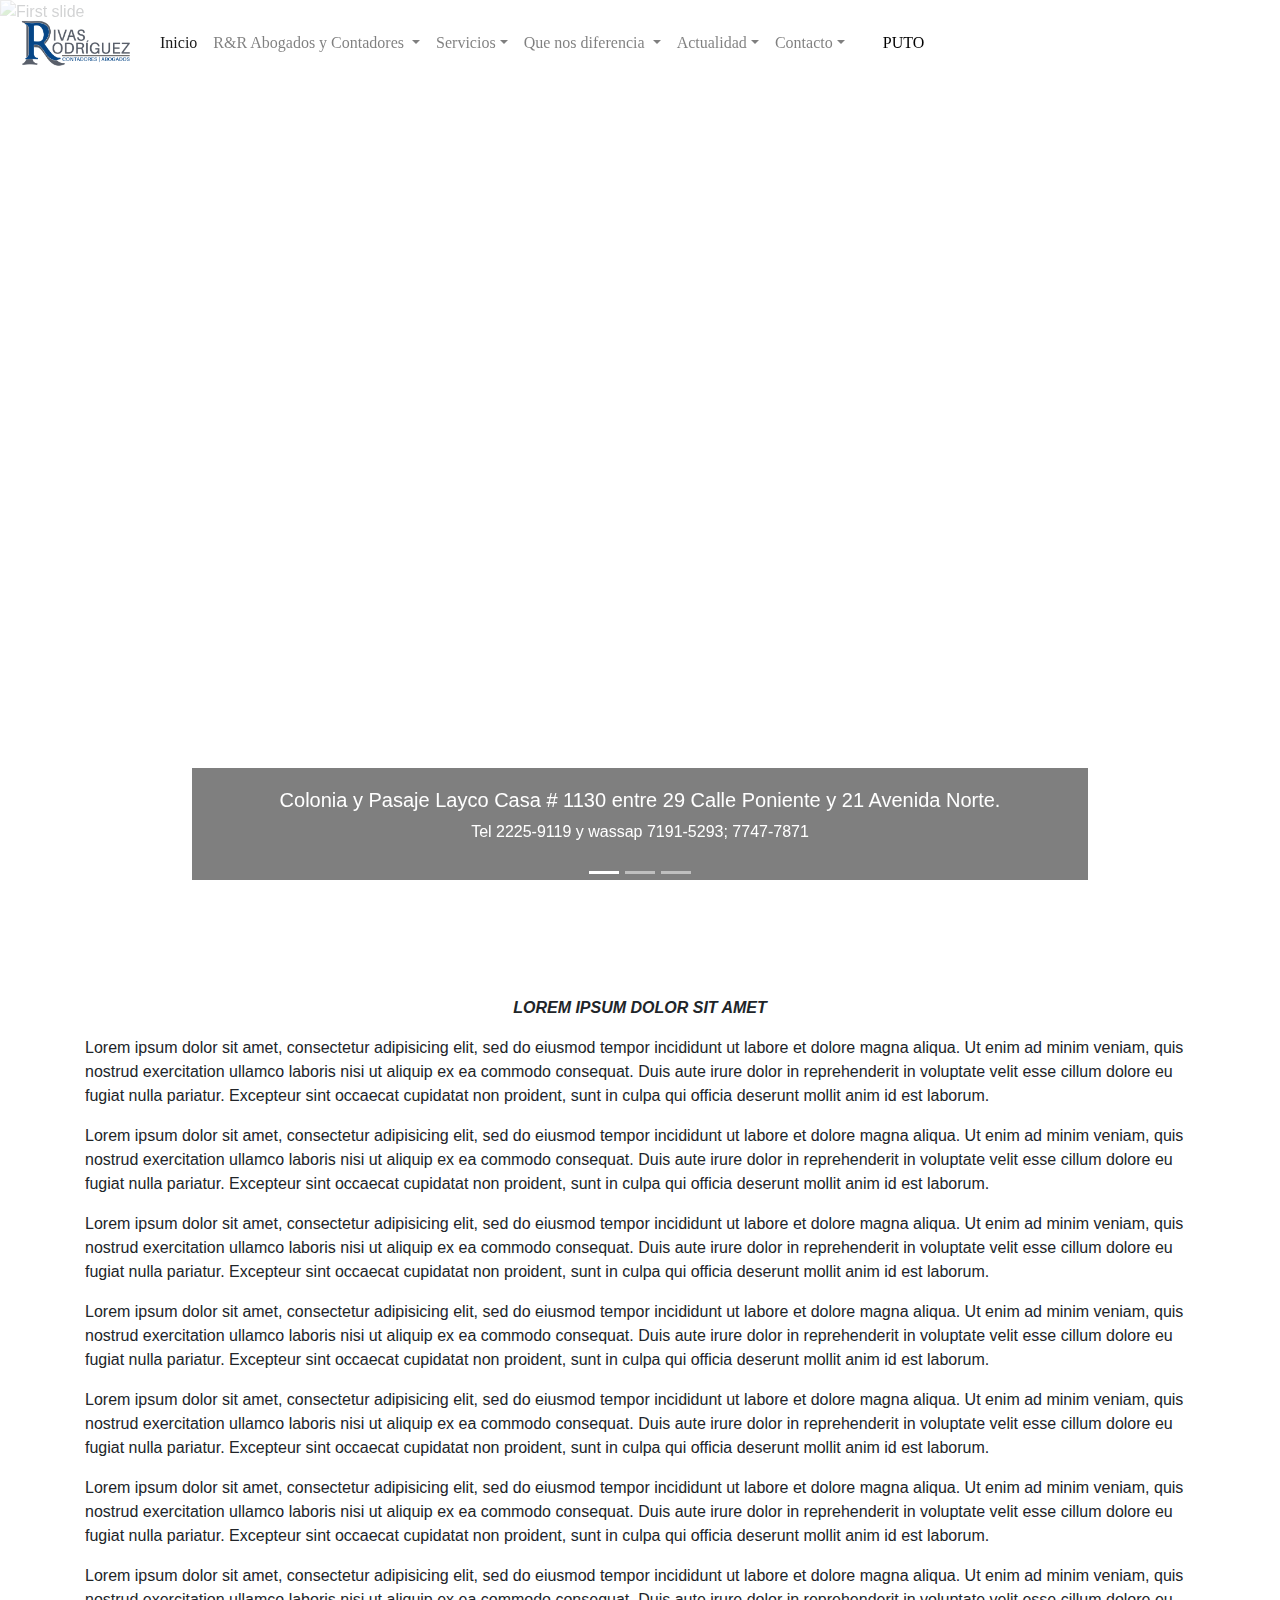
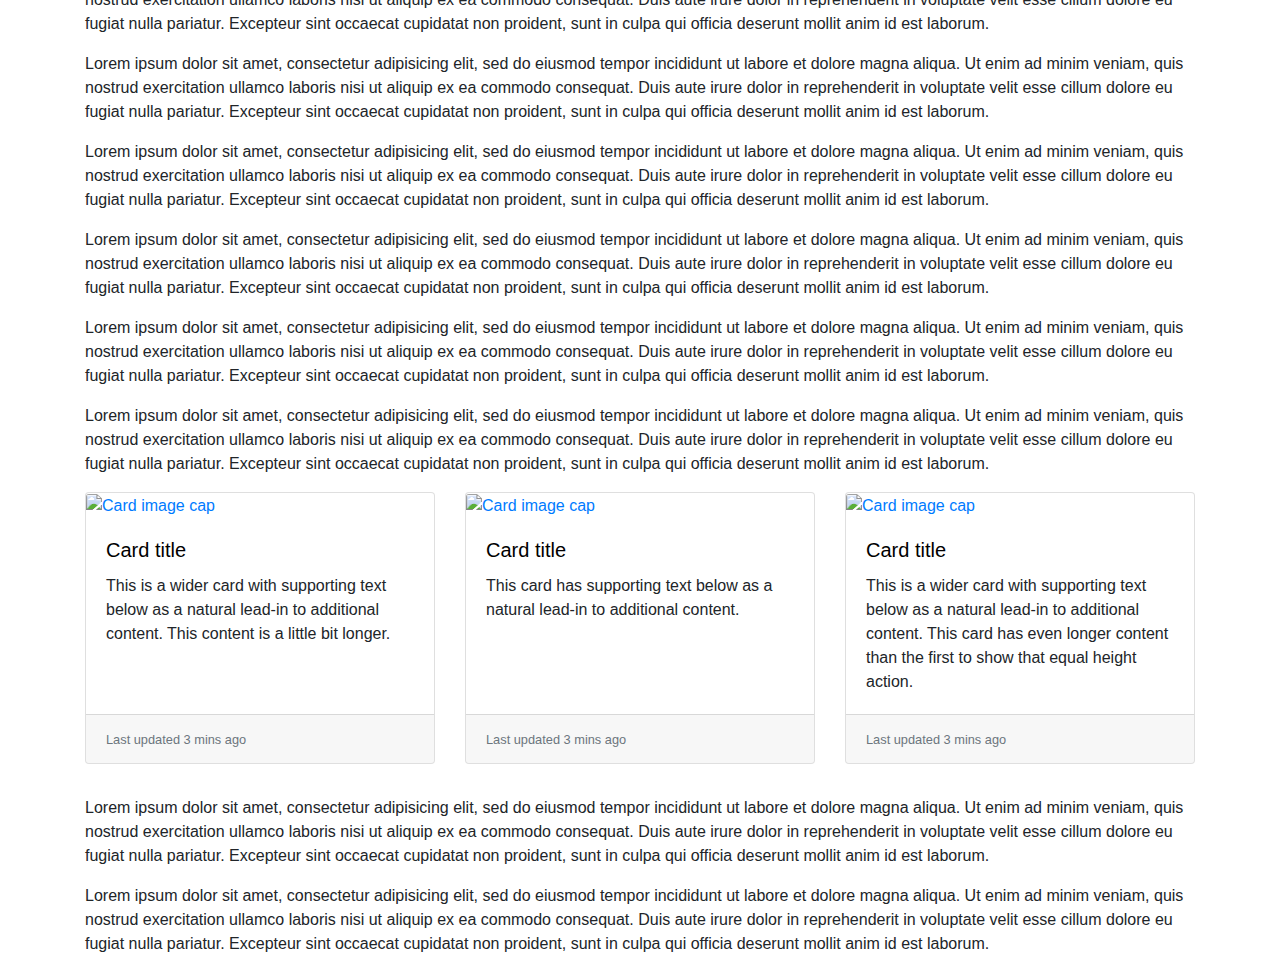
==== index.html @ 66538038 "cambio de datos txt a js" ====
<!DOCTYPE html>
<html lang="es">
<head>
	<meta charset="utf-8">
	<meta http-equiv="X-UA-Compatible" content="IE=edge">
	<title>Rivas Rodríguez Contadores y Abogados</title>
	<link rel="stylesheet" href="css/bootstrap.css">
	<link rel="stylesheet" href="css/estilo.css">
  <link rel="icon" type="image/png" href="img/icono.png" />
    <script src="datos.js"></script>
</head>
<body>

<!--===========================MENU========================--->

<!--===========================MENU========================--->
<!---	<section class="container-fluid slider d-flex justify-content-center align-items-center">
		<h2 class="subtitulo display-3 text-center" >Contadores y Abogados</h2>
	</section>
-->
<div id="carouselExampleIndicators" class="carousel slide" data-ride="carousel" data-interval="5000">
  <ol class="carousel-indicators">
    <li data-target="#carouselExampleIndicators" data-slide-to="0" class="active"></li>
    <li data-target="#carouselExampleIndicators" data-slide-to="1"></li>
    <li data-target="#carouselExampleIndicators" data-slide-to="2"></li>
  </ol>
  <div class="carousel-inner">
    <div class="carousel-item active">

      <img class="d-block w-100" src="img/1.jpg" alt="First slide">
      <!---SUBTITULOS EN SLIDER-->
				<div class="carousel-caption d-none d-md-block">
			    <h5 id="data_direct" > 

          </h5>
			    <p id="data_Tel" ></p>
			  </div>
	  <!---SUBTITULOS EN SLIDER-->
    </div>
    <div class="carousel-item">
      <img class="d-block w-100" src="img/5.jpg" alt="Second slide">
    </div>
    <div class="carousel-item">
      <img class="d-block w-100" src="img/1.jpg" alt="Third slide">
    </div>
  </div>
  <a class="carousel-control-prev" href="#carouselExampleIndicators" role="button" data-slide="prev">
    <span class="carousel-control-prev-icon" aria-hidden="true"></span>
    <span class="sr-only">Previous</span>
  </a>
  <a class="carousel-control-next" href="#carouselExampleIndicators" role="button" data-slide="next">
    <span class="carousel-control-next-icon" aria-hidden="true"></span>
    <span class="sr-only">Next</span>
  </a>
</div>
<!--===========================CONTENIDO=======================--->
<div class="container">
		<p class="mt-5 pt-5 text-center text-uppercase font-italic font-weight-bold">Lorem ipsum dolor sit amet</p>
		<p>
		Lorem ipsum dolor sit amet, consectetur adipisicing elit, sed do eiusmod
		tempor incididunt ut labore et dolore magna aliqua. Ut enim ad minim veniam,
		quis nostrud exercitation ullamco laboris nisi ut aliquip ex ea commodo
		consequat. Duis aute irure dolor in reprehenderit in voluptate velit esse
		cillum dolore eu fugiat nulla pariatur. Excepteur sint occaecat cupidatat non
		proident, sunt in culpa qui officia deserunt mollit anim id est laborum.<p/>

		<p>Lorem ipsum dolor sit amet, consectetur adipisicing elit, sed do eiusmod
		tempor incididunt ut labore et dolore magna aliqua. Ut enim ad minim veniam,
		quis nostrud exercitation ullamco laboris nisi ut aliquip ex ea commodo
		consequat. Duis aute irure dolor in reprehenderit in voluptate velit esse
		cillum dolore eu fugiat nulla pariatur. Excepteur sint occaecat cupidatat non
		proident, sunt in culpa qui officia deserunt mollit anim id est laborum.<p/>

		<p>Lorem ipsum dolor sit amet, consectetur adipisicing elit, sed do eiusmod
		tempor incididunt ut labore et dolore magna aliqua. Ut enim ad minim veniam,
		quis nostrud exercitation ullamco laboris nisi ut aliquip ex ea commodo
		consequat. Duis aute irure dolor in reprehenderit in voluptate velit esse
		cillum dolore eu fugiat nulla pariatur. Excepteur sint occaecat cupidatat non
		proident, sunt in culpa qui officia deserunt mollit anim id est laborum.<p/>

		<p>
		Lorem ipsum dolor sit amet, consectetur adipisicing elit, sed do eiusmod
		tempor incididunt ut labore et dolore magna aliqua. Ut enim ad minim veniam,
		quis nostrud exercitation ullamco laboris nisi ut aliquip ex ea commodo
		consequat. Duis aute irure dolor in reprehenderit in voluptate velit esse
		cillum dolore eu fugiat nulla pariatur. Excepteur sint occaecat cupidatat non
		proident, sunt in culpa qui officia deserunt mollit anim id est laborum.<p/>

		<p>Lorem ipsum dolor sit amet, consectetur adipisicing elit, sed do eiusmod
		tempor incididunt ut labore et dolore magna aliqua. Ut enim ad minim veniam,
		quis nostrud exercitation ullamco laboris nisi ut aliquip ex ea commodo
		consequat. Duis aute irure dolor in reprehenderit in voluptate velit esse
		cillum dolore eu fugiat nulla pariatur. Excepteur sint occaecat cupidatat non
		proident, sunt in culpa qui officia deserunt mollit anim id est laborum.<p/>

		<p>Lorem ipsum dolor sit amet, consectetur adipisicing elit, sed do eiusmod
		tempor incididunt ut labore et dolore magna aliqua. Ut enim ad minim veniam,
		quis nostrud exercitation ullamco laboris nisi ut aliquip ex ea commodo
		consequat. Duis aute irure dolor in reprehenderit in voluptate velit esse
		cillum dolore eu fugiat nulla pariatur. Excepteur sint occaecat cupidatat non
		proident, sunt in culpa qui officia deserunt mollit anim id est laborum.<p/><p>
		Lorem ipsum dolor sit amet, consectetur adipisicing elit, sed do eiusmod
		tempor incididunt ut labore et dolore magna aliqua. Ut enim ad minim veniam,
		quis nostrud exercitation ullamco laboris nisi ut aliquip ex ea commodo
		consequat. Duis aute irure dolor in reprehenderit in voluptate velit esse
		cillum dolore eu fugiat nulla pariatur. Excepteur sint occaecat cupidatat non
		proident, sunt in culpa qui officia deserunt mollit anim id est laborum.<p/>

		<p>Lorem ipsum dolor sit amet, consectetur adipisicing elit, sed do eiusmod
		tempor incididunt ut labore et dolore magna aliqua. Ut enim ad minim veniam,
		quis nostrud exercitation ullamco laboris nisi ut aliquip ex ea commodo
		consequat. Duis aute irure dolor in reprehenderit in voluptate velit esse
		cillum dolore eu fugiat nulla pariatur. Excepteur sint occaecat cupidatat non
		proident, sunt in culpa qui officia deserunt mollit anim id est laborum.<p/>

		<p>Lorem ipsum dolor sit amet, consectetur adipisicing elit, sed do eiusmod
		tempor incididunt ut labore et dolore magna aliqua. Ut enim ad minim veniam,
		quis nostrud exercitation ullamco laboris nisi ut aliquip ex ea commodo
		consequat. Duis aute irure dolor in reprehenderit in voluptate velit esse
		cillum dolore eu fugiat nulla pariatur. Excepteur sint occaecat cupidatat non
		proident, sunt in culpa qui officia deserunt mollit anim id est laborum.<p/><p>
		Lorem ipsum dolor sit amet, consectetur adipisicing elit, sed do eiusmod
		tempor incididunt ut labore et dolore magna aliqua. Ut enim ad minim veniam,
		quis nostrud exercitation ullamco laboris nisi ut aliquip ex ea commodo
		consequat. Duis aute irure dolor in reprehenderit in voluptate velit esse
		cillum dolore eu fugiat nulla pariatur. Excepteur sint occaecat cupidatat non
		proident, sunt in culpa qui officia deserunt mollit anim id est laborum.<p/>

		<p>Lorem ipsum dolor sit amet, consectetur adipisicing elit, sed do eiusmod
		tempor incididunt ut labore et dolore magna aliqua. Ut enim ad minim veniam,
		quis nostrud exercitation ullamco laboris nisi ut aliquip ex ea commodo
		consequat. Duis aute irure dolor in reprehenderit in voluptate velit esse
		cillum dolore eu fugiat nulla pariatur. Excepteur sint occaecat cupidatat non
		proident, sunt in culpa qui officia deserunt mollit anim id est laborum.<p/>

		<p>Lorem ipsum dolor sit amet, consectetur adipisicing elit, sed do eiusmod
		tempor incididunt ut labore et dolore magna aliqua. Ut enim ad minim veniam,
		quis nostrud exercitation ullamco laboris nisi ut aliquip ex ea commodo
		consequat. Duis aute irure dolor in reprehenderit in voluptate velit esse
		cillum dolore eu fugiat nulla pariatur. Excepteur sint occaecat cupidatat non
		proident, sunt in culpa qui officia deserunt mollit anim id est laborum.<p/>
<!--===========================TARGETAS=======================--->
<div class="card-deck">
  <div class="card">
  	<a href="#" title="card">
    <img class="card-img-top" src="img/1.jpg" alt="Card image cap">
    <div class="card-body">
      <h5 class="card-title">Card title</h5>
     	</a>
      <p class="card-text">This is a wider card with supporting text below as a natural lead-in to additional content. This content is a little bit longer.</p>
    </div>
    <div class="card-footer">
      <small class="text-muted">Last updated 3 mins ago</small>
    </div>
  </div>
  <!--===========================FIN 1=======================--->
  <div class="card">
  	<a href="#" title="card">
    <img class="card-img-top" src="img/5.jpg" alt="Card image cap">

    <div class="card-body">
      <h5 class="card-title">Card title</h5>
  	</a>
      <p class="card-text">This card has supporting text below as a natural lead-in to additional content.</p>
    </div>
<!--===========================FIN 2=======================--->
    <div class="card-footer">
      <small class="text-muted">Last updated 3 mins ago</small>
    </div>
  </div>
  <div class="card">
  	<a href="#" title="card">
  		<img class="card-img-top" src="img/1.jpg" alt="Card image cap">
    <div class="card-body">
      <h5 class="card-title">Card title</h5>
     </a>
      <p class="card-text">This is a wider card with supporting text below as a natural lead-in to additional content. This card has even longer content than the first to show that equal height action.</p>
    </div>
    <div class="card-footer">
      <small class="text-muted">Last updated 3 mins ago</small>
    </div>
  </div>
</div>
<!--   FINCAR -->
<p class="mt-3 pt-3">Lorem ipsum dolor sit amet, consectetur adipisicing elit, sed do eiusmod
		tempor incididunt ut labore et dolore magna aliqua. Ut enim ad minim veniam,
		quis nostrud exercitation ullamco laboris nisi ut aliquip ex ea commodo
		consequat. Duis aute irure dolor in reprehenderit in voluptate velit esse
		cillum dolore eu fugiat nulla pariatur. Excepteur sint occaecat cupidatat non
		proident, sunt in culpa qui officia deserunt mollit anim id est laborum.<p/>

		<p>Lorem ipsum dolor sit amet, consectetur adipisicing elit, sed do eiusmod
		tempor incididunt ut labore et dolore magna aliqua. Ut enim ad minim veniam,
		quis nostrud exercitation ullamco laboris nisi ut aliquip ex ea commodo
		consequat. Duis aute irure dolor in reprehenderit in voluptate velit esse
		cillum dolore eu fugiat nulla pariatur. Excepteur sint occaecat cupidatat non
		proident, sunt in culpa qui officia deserunt mollit anim id est laborum.<p/>
</div>
	<!--===========================CONTENIDO=======================--->
	</div>
    <script src="js/jquery-3.2.1.slim.min.js" type="text/javascript"></script>
    <script src="js/popper.min.js" type="text/javascript" charset="utf-8" async defer></script>
    <script src="js/bootstrap.min.js"></script>
    <script src="js/scroll.js" type="text/javascript" charset="utf-8" async defer></script>
    <script src="js/menu2.js" type="text/javascript" charset="utf-8" async defer></script>
<script>
	$("#data_direct").append(dato_infor_slider_direc);
	$("#data_Tel").append(dato_infor_slider_Tel);

</script>
</body>
</html>
---- css/estilo.css ----
/*cambia el menu a negro cuando se desliza*/
#direct2>p
{
	color: red !important;
}
.negro
{
  background: rgba(0,0,0,0.9)!important;
  font-family: Bauserif !important;
}
/*color del  menu*/
.blanco
{
	font-family: Bauserif !important;
	background: rgba(255,255,255,0.8) !important;
}
.subtitulo
{
	background: rgb(255,255,255,0.5);
	font-weight: bold;
	font-family: Neuton Regular;
	display: block;
}
/*clase del logo*/
.logo
{
	width:120px;
	height:60px;
}
.logo2
{
	content:url(../img/logo2.png);
	width:120px;
	height:60px;
}
.numeros p
{
	margin:6px;
	color: black;
	margin-left:30px;
}
.numeros2 p
{
	color: white;
}
.dropdown-submenu {
  position: relative;
}
.dropdown-submenu>ul>li>a
{
	text-decoration: none;
	color: black;
}
.dropdown-submenu .dropdown-menu {
  top: 0;
  left: 100%;
  margin-top: -1px;
}

/* =============================================================================*/
/*para cambiar el tamano del slider */
.carousel-inner img {
    height: 100vh;
	background-size: cover;
	background-position: center;
}
/*modificar el css  el titulo en el slider*/
.carousel-caption
{
	background: rgba(0,0,0,0.5);
}
/* =============================================================================*/

/* css para los link de las tarjetitas */
.card-body>a
{
	color: black;
}
/*Mapa*/
.imagensomos
{
	padding-bottom: 2em;
	margin-bottom:  4em;
}
.imagensomos1 img
{
	width: 100%;
	height:30em;
	padding-top: 12%;
	margin:0;
}
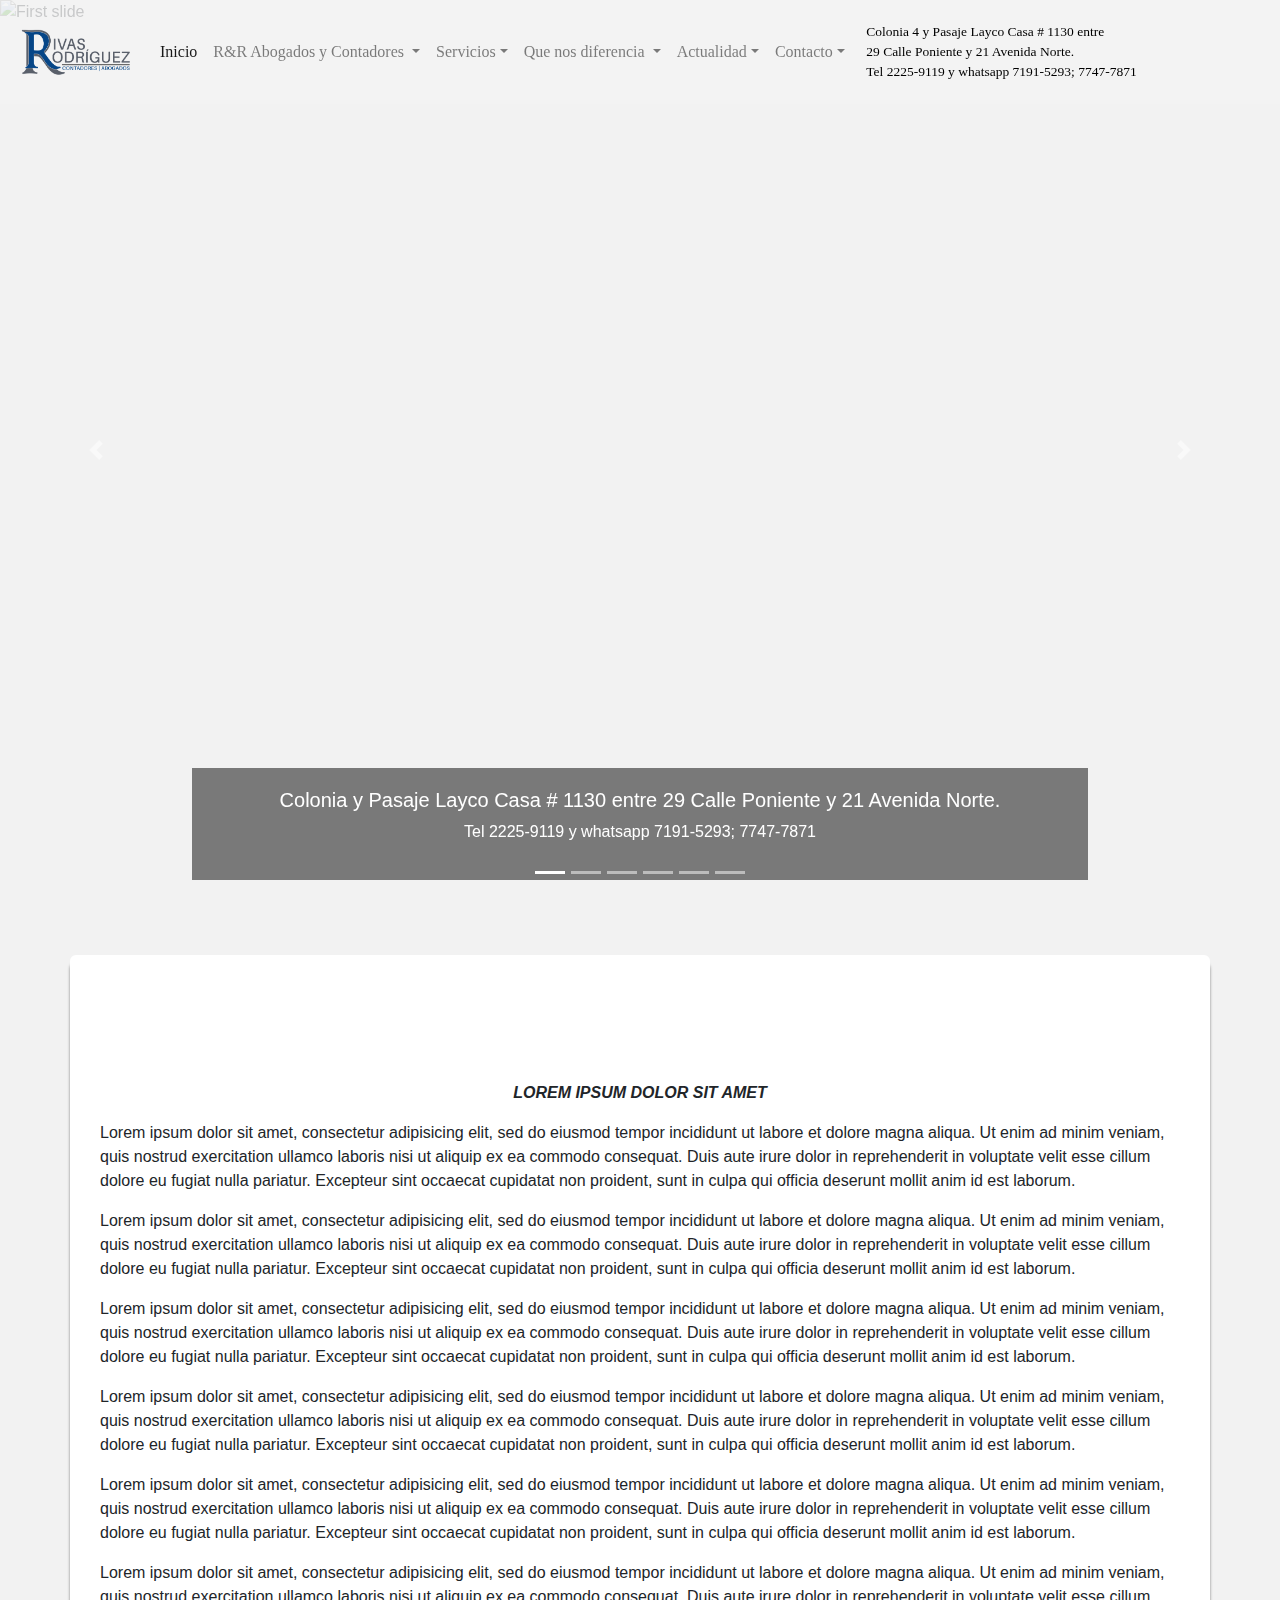
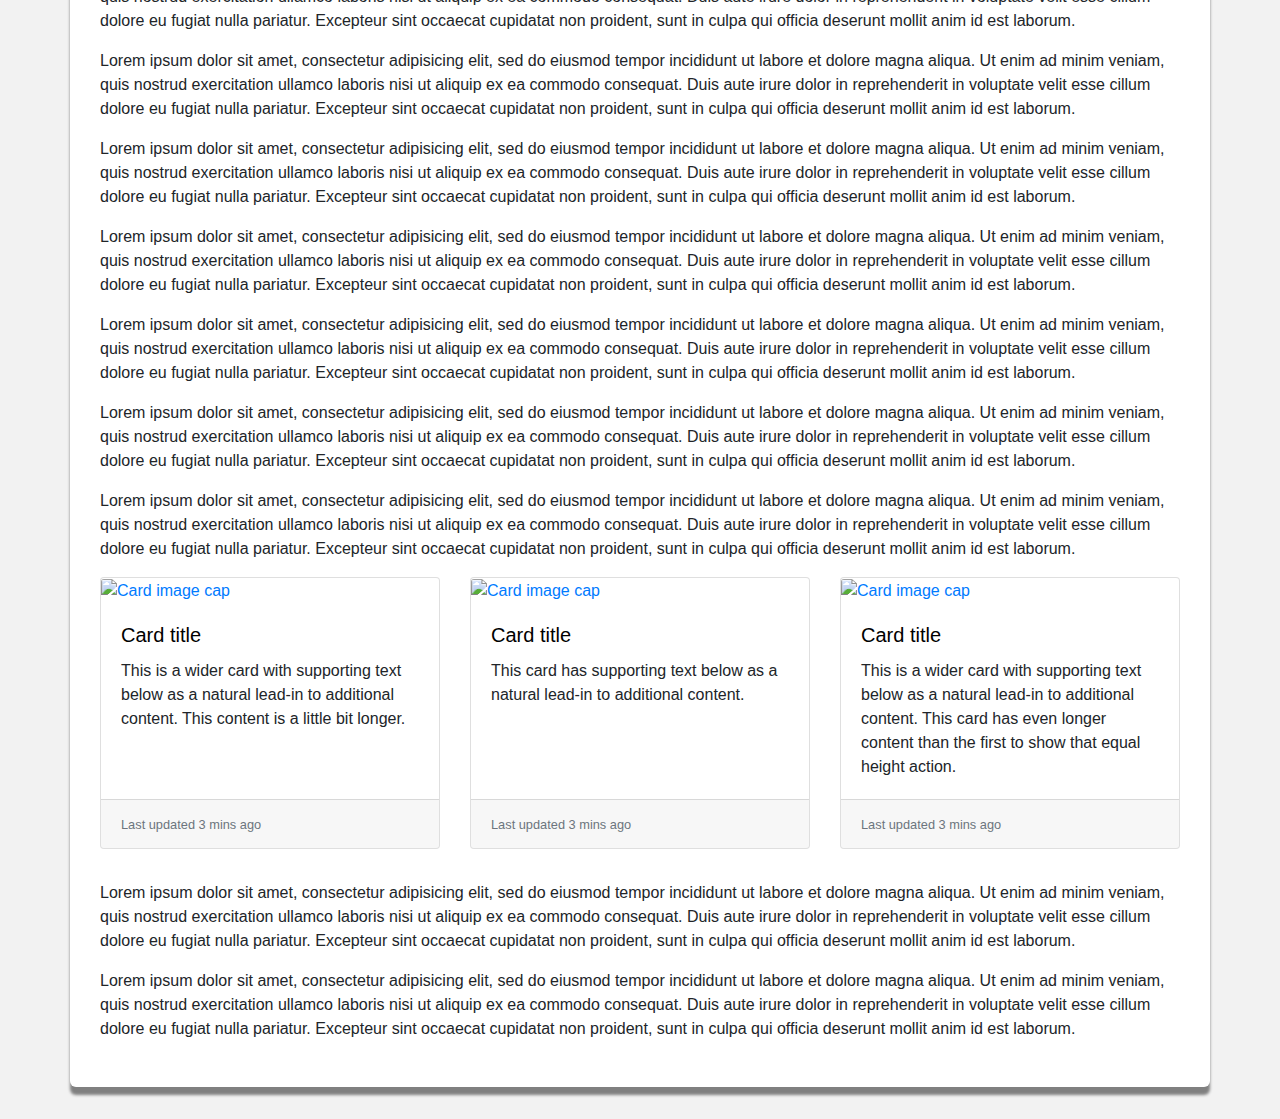
==== commit 59ec24f2: "sesiones con permisos y cambios varios" ====
--- a/index.html
+++ b/index.html
@@ -7,52 +7,11 @@
 	<link rel="stylesheet" href="css/bootstrap.css">
 	<link rel="stylesheet" href="css/estilo.css">
   <link rel="icon" type="image/png" href="img/icono.png" />
+  	<script type="text/javascript" src="js/lib/jquery-3.3.1.min.js"></script>
     <script src="datos.js"></script>
 </head>
 <body>
 
-<!--===========================MENU========================--->
-
-<!--===========================MENU========================--->
-<!---	<section class="container-fluid slider d-flex justify-content-center align-items-center">
-		<h2 class="subtitulo display-3 text-center" >Contadores y Abogados</h2>
-	</section>
--->
-<div id="carouselExampleIndicators" class="carousel slide" data-ride="carousel" data-interval="5000">
-  <ol class="carousel-indicators">
-    <li data-target="#carouselExampleIndicators" data-slide-to="0" class="active"></li>
-    <li data-target="#carouselExampleIndicators" data-slide-to="1"></li>
-    <li data-target="#carouselExampleIndicators" data-slide-to="2"></li>
-  </ol>
-  <div class="carousel-inner">
-    <div class="carousel-item active">
-
-      <img class="d-block w-100" src="img/1.jpg" alt="First slide">
-      <!---SUBTITULOS EN SLIDER-->
-				<div class="carousel-caption d-none d-md-block">
-			    <h5 id="data_direct" > 
-
-          </h5>
-			    <p id="data_Tel" ></p>
-			  </div>
-	  <!---SUBTITULOS EN SLIDER-->
-    </div>
-    <div class="carousel-item">
-      <img class="d-block w-100" src="img/5.jpg" alt="Second slide">
-    </div>
-    <div class="carousel-item">
-      <img class="d-block w-100" src="img/1.jpg" alt="Third slide">
-    </div>
-  </div>
-  <a class="carousel-control-prev" href="#carouselExampleIndicators" role="button" data-slide="prev">
-    <span class="carousel-control-prev-icon" aria-hidden="true"></span>
-    <span class="sr-only">Previous</span>
-  </a>
-  <a class="carousel-control-next" href="#carouselExampleIndicators" role="button" data-slide="next">
-    <span class="carousel-control-next-icon" aria-hidden="true"></span>
-    <span class="sr-only">Next</span>
-  </a>
-</div>
 <!--===========================CONTENIDO=======================--->
 <div class="container">
 		<p class="mt-5 pt-5 text-center text-uppercase font-italic font-weight-bold">Lorem ipsum dolor sit amet</p>
@@ -198,6 +157,7 @@
 </div>
 	<!--===========================CONTENIDO=======================--->
 	</div>
+	<script src="js/slider.js"></script>
     <script src="js/jquery-3.2.1.slim.min.js" type="text/javascript"></script>
     <script src="js/popper.min.js" type="text/javascript" charset="utf-8" async defer></script>
     <script src="js/bootstrap.min.js"></script>
--- a/css/estilo.css
+++ b/css/estilo.css
@@ -1,5 +1,21 @@
 
 /*cambia el menu a negro cuando se desliza*/
+body
+{
+	background: #f2f2f2 !important;
+}
+.container
+{
+	margin: auto;
+	margin-bottom: 2em;
+	background: #fff;
+	padding: 30px;
+	margin-top: 55px;
+	box-shadow:  0px 8px 3px grey;
+	border-radius: 6px;
+	box-sizing: border-box;
+	box-sizing: border-box;
+}
 #direct2>p
 {
 	color: red !important;
@@ -13,7 +29,7 @@
 .blanco
 {
 	font-family: Bauserif !important;
-	background: rgba(255,255,255,0.8) !important;
+	background:rgba(242, 242, 242,0.8) !important;
 }
 .subtitulo
 {
@@ -36,9 +52,9 @@
 }
 .numeros p
 {
-	margin:6px;
+	margin:1em;
 	color: black;
-	margin-left:30px;
+	font-size: 13.5px;
 }
 .numeros2 p
 {
@@ -87,6 +103,6 @@
 {
 	width: 100%;
 	height:30em;
-	padding-top: 12%;
+	padding-top: 1em;
 	margin:0;
 }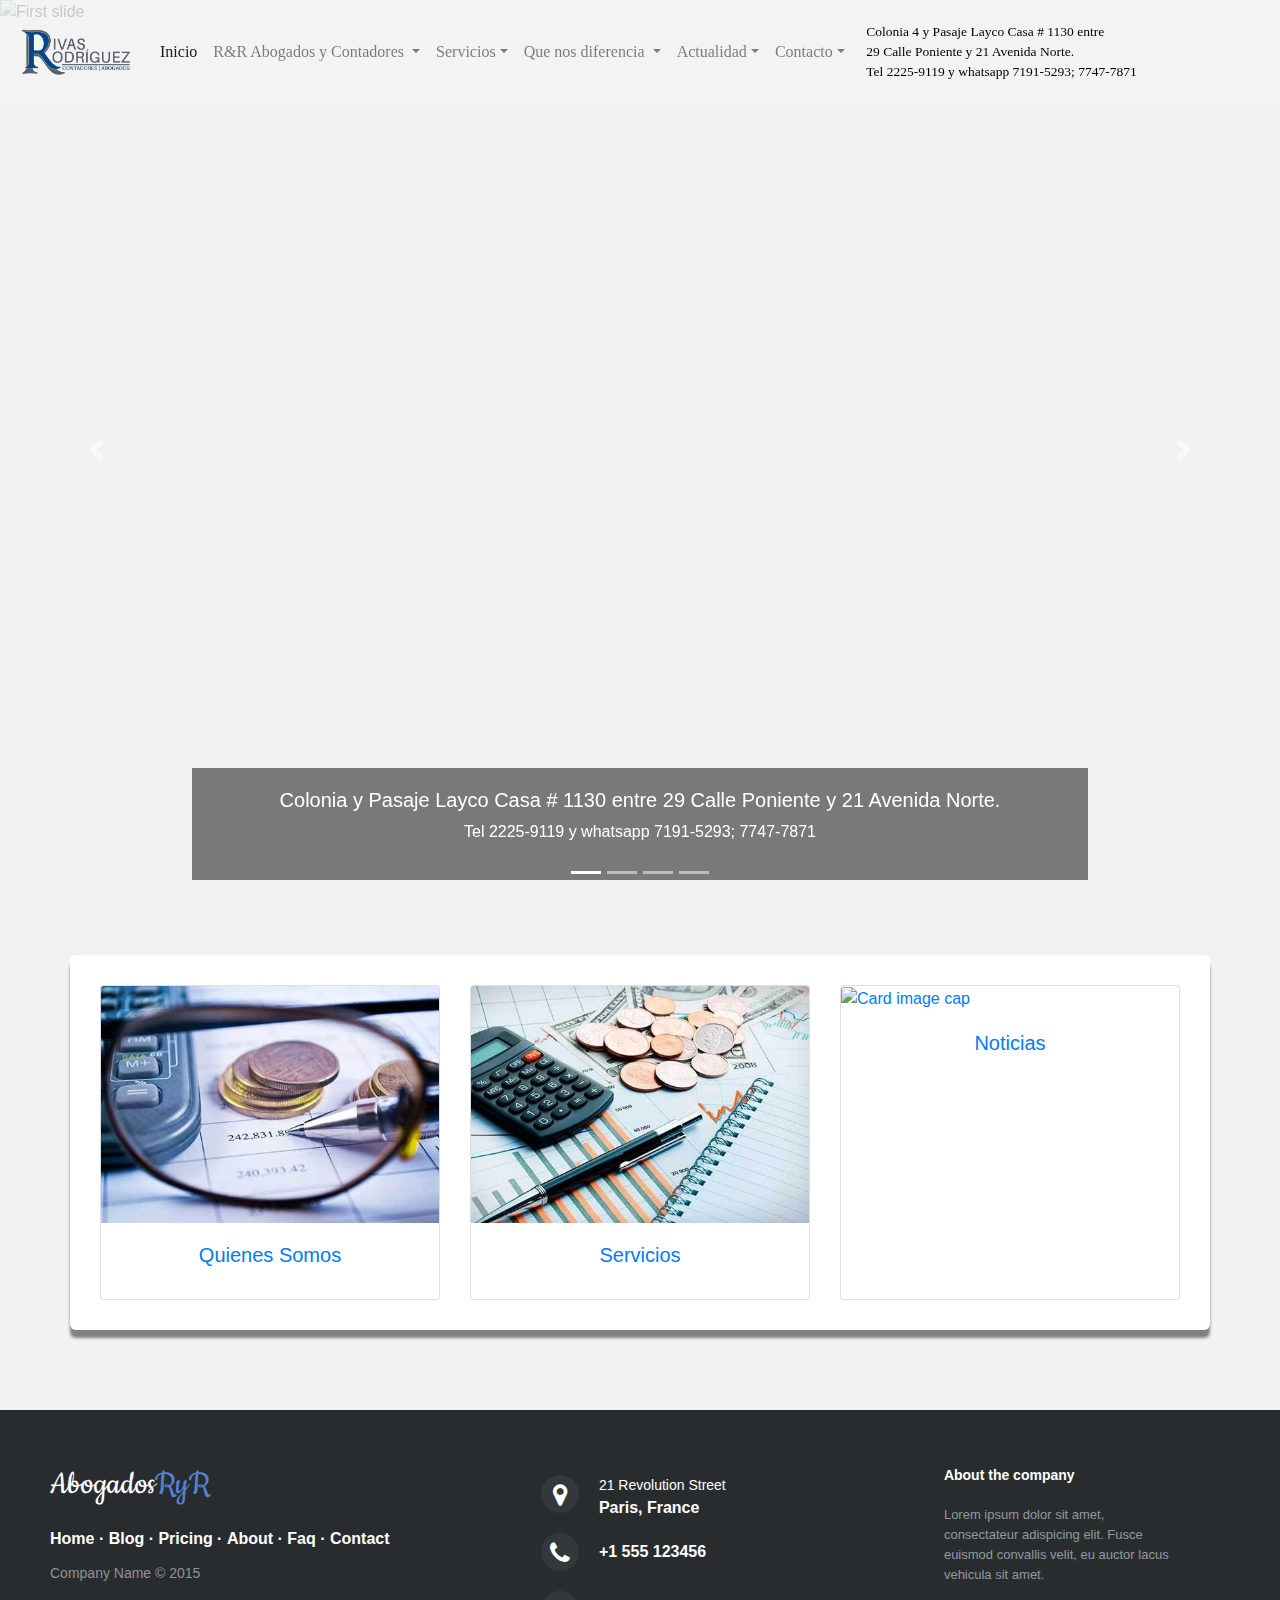
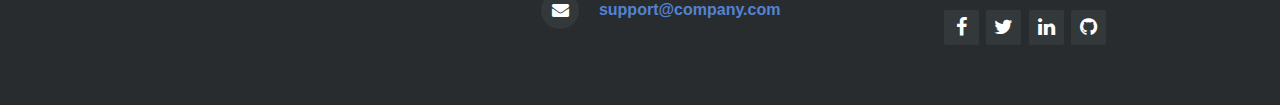
==== commit 33f7f833: "gg" ====
--- a/index.html
+++ b/index.html
@@ -4,8 +4,12 @@
 	<meta charset="utf-8">
 	<meta http-equiv="X-UA-Compatible" content="IE=edge">
 	<title>Rivas Rodríguez Contadores y Abogados</title>
+  <link rel="stylesheet" href="css/footer-distributed-with-address-and-phones.css">
+  <link href="http://fonts.googleapis.com/css?family=Cookie" rel="stylesheet" type="text/css">
+  <link rel="stylesheet" href="http://maxcdn.bootstrapcdn.com/font-awesome/4.2.0/css/font-awesome.min.css">
 	<link rel="stylesheet" href="css/bootstrap.css">
 	<link rel="stylesheet" href="css/estilo.css">
+	<link rel="stylesheet" href="css/style.css">
   <link rel="icon" type="image/png" href="img/icono.png" />
   	<script type="text/javascript" src="js/lib/jquery-3.3.1.min.js"></script>
     <script src="datos.js"></script>
@@ -14,149 +18,113 @@
 
 <!--===========================CONTENIDO=======================--->
 <div class="container">
-		<p class="mt-5 pt-5 text-center text-uppercase font-italic font-weight-bold">Lorem ipsum dolor sit amet</p>
-		<p>
-		Lorem ipsum dolor sit amet, consectetur adipisicing elit, sed do eiusmod
-		tempor incididunt ut labore et dolore magna aliqua. Ut enim ad minim veniam,
-		quis nostrud exercitation ullamco laboris nisi ut aliquip ex ea commodo
-		consequat. Duis aute irure dolor in reprehenderit in voluptate velit esse
-		cillum dolore eu fugiat nulla pariatur. Excepteur sint occaecat cupidatat non
-		proident, sunt in culpa qui officia deserunt mollit anim id est laborum.<p/>
-
-		<p>Lorem ipsum dolor sit amet, consectetur adipisicing elit, sed do eiusmod
-		tempor incididunt ut labore et dolore magna aliqua. Ut enim ad minim veniam,
-		quis nostrud exercitation ullamco laboris nisi ut aliquip ex ea commodo
-		consequat. Duis aute irure dolor in reprehenderit in voluptate velit esse
-		cillum dolore eu fugiat nulla pariatur. Excepteur sint occaecat cupidatat non
-		proident, sunt in culpa qui officia deserunt mollit anim id est laborum.<p/>
-
-		<p>Lorem ipsum dolor sit amet, consectetur adipisicing elit, sed do eiusmod
-		tempor incididunt ut labore et dolore magna aliqua. Ut enim ad minim veniam,
-		quis nostrud exercitation ullamco laboris nisi ut aliquip ex ea commodo
-		consequat. Duis aute irure dolor in reprehenderit in voluptate velit esse
-		cillum dolore eu fugiat nulla pariatur. Excepteur sint occaecat cupidatat non
-		proident, sunt in culpa qui officia deserunt mollit anim id est laborum.<p/>
-
-		<p>
-		Lorem ipsum dolor sit amet, consectetur adipisicing elit, sed do eiusmod
-		tempor incididunt ut labore et dolore magna aliqua. Ut enim ad minim veniam,
-		quis nostrud exercitation ullamco laboris nisi ut aliquip ex ea commodo
-		consequat. Duis aute irure dolor in reprehenderit in voluptate velit esse
-		cillum dolore eu fugiat nulla pariatur. Excepteur sint occaecat cupidatat non
-		proident, sunt in culpa qui officia deserunt mollit anim id est laborum.<p/>
-
-		<p>Lorem ipsum dolor sit amet, consectetur adipisicing elit, sed do eiusmod
-		tempor incididunt ut labore et dolore magna aliqua. Ut enim ad minim veniam,
-		quis nostrud exercitation ullamco laboris nisi ut aliquip ex ea commodo
-		consequat. Duis aute irure dolor in reprehenderit in voluptate velit esse
-		cillum dolore eu fugiat nulla pariatur. Excepteur sint occaecat cupidatat non
-		proident, sunt in culpa qui officia deserunt mollit anim id est laborum.<p/>
-
-		<p>Lorem ipsum dolor sit amet, consectetur adipisicing elit, sed do eiusmod
-		tempor incididunt ut labore et dolore magna aliqua. Ut enim ad minim veniam,
-		quis nostrud exercitation ullamco laboris nisi ut aliquip ex ea commodo
-		consequat. Duis aute irure dolor in reprehenderit in voluptate velit esse
-		cillum dolore eu fugiat nulla pariatur. Excepteur sint occaecat cupidatat non
-		proident, sunt in culpa qui officia deserunt mollit anim id est laborum.<p/><p>
-		Lorem ipsum dolor sit amet, consectetur adipisicing elit, sed do eiusmod
-		tempor incididunt ut labore et dolore magna aliqua. Ut enim ad minim veniam,
-		quis nostrud exercitation ullamco laboris nisi ut aliquip ex ea commodo
-		consequat. Duis aute irure dolor in reprehenderit in voluptate velit esse
-		cillum dolore eu fugiat nulla pariatur. Excepteur sint occaecat cupidatat non
-		proident, sunt in culpa qui officia deserunt mollit anim id est laborum.<p/>
-
-		<p>Lorem ipsum dolor sit amet, consectetur adipisicing elit, sed do eiusmod
-		tempor incididunt ut labore et dolore magna aliqua. Ut enim ad minim veniam,
-		quis nostrud exercitation ullamco laboris nisi ut aliquip ex ea commodo
-		consequat. Duis aute irure dolor in reprehenderit in voluptate velit esse
-		cillum dolore eu fugiat nulla pariatur. Excepteur sint occaecat cupidatat non
-		proident, sunt in culpa qui officia deserunt mollit anim id est laborum.<p/>
-
-		<p>Lorem ipsum dolor sit amet, consectetur adipisicing elit, sed do eiusmod
-		tempor incididunt ut labore et dolore magna aliqua. Ut enim ad minim veniam,
-		quis nostrud exercitation ullamco laboris nisi ut aliquip ex ea commodo
-		consequat. Duis aute irure dolor in reprehenderit in voluptate velit esse
-		cillum dolore eu fugiat nulla pariatur. Excepteur sint occaecat cupidatat non
-		proident, sunt in culpa qui officia deserunt mollit anim id est laborum.<p/><p>
-		Lorem ipsum dolor sit amet, consectetur adipisicing elit, sed do eiusmod
-		tempor incididunt ut labore et dolore magna aliqua. Ut enim ad minim veniam,
-		quis nostrud exercitation ullamco laboris nisi ut aliquip ex ea commodo
-		consequat. Duis aute irure dolor in reprehenderit in voluptate velit esse
-		cillum dolore eu fugiat nulla pariatur. Excepteur sint occaecat cupidatat non
-		proident, sunt in culpa qui officia deserunt mollit anim id est laborum.<p/>
-
-		<p>Lorem ipsum dolor sit amet, consectetur adipisicing elit, sed do eiusmod
-		tempor incididunt ut labore et dolore magna aliqua. Ut enim ad minim veniam,
-		quis nostrud exercitation ullamco laboris nisi ut aliquip ex ea commodo
-		consequat. Duis aute irure dolor in reprehenderit in voluptate velit esse
-		cillum dolore eu fugiat nulla pariatur. Excepteur sint occaecat cupidatat non
-		proident, sunt in culpa qui officia deserunt mollit anim id est laborum.<p/>
-
-		<p>Lorem ipsum dolor sit amet, consectetur adipisicing elit, sed do eiusmod
-		tempor incididunt ut labore et dolore magna aliqua. Ut enim ad minim veniam,
-		quis nostrud exercitation ullamco laboris nisi ut aliquip ex ea commodo
-		consequat. Duis aute irure dolor in reprehenderit in voluptate velit esse
-		cillum dolore eu fugiat nulla pariatur. Excepteur sint occaecat cupidatat non
-		proident, sunt in culpa qui officia deserunt mollit anim id est laborum.<p/>
+		
 <!--===========================TARGETAS=======================--->
 <div class="card-deck">
-  <div class="card">
-  	<a href="#" title="card">
-    <img class="card-img-top" src="img/1.jpg" alt="Card image cap">
+  <div class="card ">
+  	<a href="somos.html" title="Quienes Somos">
+    <img class="card-img-top Item-pointer" src="img/somos.jpg" alt="Card image cap">
     <div class="card-body">
-      <h5 class="card-title">Card title</h5>
+    	<center>
+    		<h5 class="card-title">Quienes Somos</h5>
      	</a>
-      <p class="card-text">This is a wider card with supporting text below as a natural lead-in to additional content. This content is a little bit longer.</p>
+    	</center>
     </div>
-    <div class="card-footer">
-      <small class="text-muted">Last updated 3 mins ago</small>
-    </div>
+
   </div>
   <!--===========================FIN 1=======================--->
   <div class="card">
-  	<a href="#" title="card">
-    <img class="card-img-top" src="img/5.jpg" alt="Card image cap">
+  	<a href="servicios.html" title="Servicios ">
+    <img class="card-img-top Item-pointer" src="img/servicios.jpg" alt="Card image cap">
 
     <div class="card-body">
-      <h5 class="card-title">Card title</h5>
-  	</a>
-      <p class="card-text">This card has supporting text below as a natural lead-in to additional content.</p>
+    	<center>
+      <h5 class="card-title">Servicios</h5>
+  	</a>	
+    	</center>
     </div>
 <!--===========================FIN 2=======================--->
-    <div class="card-footer">
-      <small class="text-muted">Last updated 3 mins ago</small>
-    </div>
+    
   </div>
   <div class="card">
-  	<a href="#" title="card">
-  		<img class="card-img-top" src="img/1.jpg" alt="Card image cap">
+  	<a href="Noticias.html" title="Noticias">
+  		<img class="card-img-top Item-pointer" src="img/Noticias.jpg" alt="Card image cap">
     <div class="card-body">
-      <h5 class="card-title">Card title</h5>
+    	<center>
+      <h5 class="card-title">Noticias</h5>
      </a>
-      <p class="card-text">This is a wider card with supporting text below as a natural lead-in to additional content. This card has even longer content than the first to show that equal height action.</p>
+    	</center>
     </div>
-    <div class="card-footer">
-      <small class="text-muted">Last updated 3 mins ago</small>
-    </div>
+ 
   </div>
 </div>
 <!--   FINCAR -->
-<p class="mt-3 pt-3">Lorem ipsum dolor sit amet, consectetur adipisicing elit, sed do eiusmod
-		tempor incididunt ut labore et dolore magna aliqua. Ut enim ad minim veniam,
-		quis nostrud exercitation ullamco laboris nisi ut aliquip ex ea commodo
-		consequat. Duis aute irure dolor in reprehenderit in voluptate velit esse
-		cillum dolore eu fugiat nulla pariatur. Excepteur sint occaecat cupidatat non
-		proident, sunt in culpa qui officia deserunt mollit anim id est laborum.<p/>
 
-		<p>Lorem ipsum dolor sit amet, consectetur adipisicing elit, sed do eiusmod
-		tempor incididunt ut labore et dolore magna aliqua. Ut enim ad minim veniam,
-		quis nostrud exercitation ullamco laboris nisi ut aliquip ex ea commodo
-		consequat. Duis aute irure dolor in reprehenderit in voluptate velit esse
-		cillum dolore eu fugiat nulla pariatur. Excepteur sint occaecat cupidatat non
-		proident, sunt in culpa qui officia deserunt mollit anim id est laborum.<p/>
 </div>
 	<!--===========================CONTENIDO=======================--->
 	</div>
+  <footer class="footer-distributed">
+
+      <div class="footer-left">
+
+        <h3>Abogados<span>RyR</span></h3>
+
+        <p class="footer-links">
+          <a href="#">Home</a>
+          ·
+          <a href="#">Blog</a>
+          ·
+          <a href="#">Pricing</a>
+          ·
+          <a href="#">About</a>
+          ·
+          <a href="#">Faq</a>
+          ·
+          <a href="#">Contact</a>
+        </p>
+
+        <p class="footer-company-name">Company Name &copy; 2015</p>
+      </div>
+
+      <div class="footer-center">
+
+        <div>
+          <i class="fa fa-map-marker"></i>
+          <p><span>21 Revolution Street</span> Paris, France</p>
+        </div>
+
+        <div>
+          <i class="fa fa-phone"></i>
+          <p>+1 555 123456</p>
+        </div>
+
+        <div>
+          <i class="fa fa-envelope"></i>
+          <p><a href="mailto:support@company.com">support@company.com</a></p>
+        </div>
+
+      </div>
+
+      <div class="footer-right">
+
+        <p class="footer-company-about">
+          <span>About the company</span>
+          Lorem ipsum dolor sit amet, consectateur adispicing elit. Fusce euismod convallis velit, eu auctor lacus vehicula sit amet.
+        </p>
+
+        <div class="footer-icons">
+
+          <a href="#"><i class="fa fa-facebook"></i></a>
+          <a href="#"><i class="fa fa-twitter"></i></a>
+          <a href="#"><i class="fa fa-linkedin"></i></a>
+          <a href="#"><i class="fa fa-github"></i></a>
+
+        </div>
+
+      </div>
+
+    </footer>
+
 	<script src="js/slider.js"></script>
     <script src="js/jquery-3.2.1.slim.min.js" type="text/javascript"></script>
     <script src="js/popper.min.js" type="text/javascript" charset="utf-8" async defer></script>
--- a/css/footer-distributed-with-address-and-phones.css
+++ b/css/footer-distributed-with-address-and-phones.css
@@ -0,0 +1,168 @@
+.footer-distributed{
+	background-color: #292c2f;
+	box-shadow: 0 1px 1px 0 rgba(0, 0, 0, 0.12);
+	box-sizing: border-box;
+	width: 100%;
+	text-align: left;
+	font: bold 16px sans-serif;
+
+	padding: 55px 50px;
+	margin-top: 80px;
+}
+
+.footer-distributed .footer-left,
+.footer-distributed .footer-center,
+.footer-distributed .footer-right{
+	display: inline-block;
+	vertical-align: top;
+}
+
+/* Footer left */
+
+.footer-distributed .footer-left{
+	width: 40%;
+}
+
+/* The company logo */
+
+.footer-distributed h3{
+	color:  #ffffff;
+	font: normal 36px 'Cookie', cursive;
+	margin: 0;
+}
+
+.footer-distributed h3 span{
+	color:  #5383d3;
+}
+
+/* Footer links */
+
+.footer-distributed .footer-links{
+	color:  #ffffff;
+	margin: 20px 0 12px;
+	padding: 0;
+}
+
+.footer-distributed .footer-links a{
+	display:inline-block;
+	line-height: 1.8;
+	text-decoration: none;
+	color:  inherit;
+}
+
+.footer-distributed .footer-company-name{
+	color:  #8f9296;
+	font-size: 14px;
+	font-weight: normal;
+	margin: 0;
+}
+
+/* Footer Center */
+
+.footer-distributed .footer-center{
+	width: 35%;
+}
+
+.footer-distributed .footer-center i{
+	background-color:  #33383b;
+	color: #ffffff;
+	font-size: 25px;
+	width: 38px;
+	height: 38px;
+	border-radius: 50%;
+	text-align: center;
+	line-height: 42px;
+	margin: 10px 15px;
+	vertical-align: middle;
+}
+
+.footer-distributed .footer-center i.fa-envelope{
+	font-size: 17px;
+	line-height: 38px;
+}
+
+.footer-distributed .footer-center p{
+	display: inline-block;
+	color: #ffffff;
+	vertical-align: middle;
+	margin:0;
+}
+
+.footer-distributed .footer-center p span{
+	display:block;
+	font-weight: normal;
+	font-size:14px;
+	line-height:2;
+}
+
+.footer-distributed .footer-center p a{
+	color:  #5383d3;
+	text-decoration: none;;
+}
+
+
+/* Footer Right */
+
+.footer-distributed .footer-right{
+	width: 20%;
+}
+
+.footer-distributed .footer-company-about{
+	line-height: 20px;
+	color:  #92999f;
+	font-size: 13px;
+	font-weight: normal;
+	margin: 0;
+}
+
+.footer-distributed .footer-company-about span{
+	display: block;
+	color:  #ffffff;
+	font-size: 14px;
+	font-weight: bold;
+	margin-bottom: 20px;
+}
+
+.footer-distributed .footer-icons{
+	margin-top: 25px;
+}
+
+.footer-distributed .footer-icons a{
+	display: inline-block;
+	width: 35px;
+	height: 35px;
+	cursor: pointer;
+	background-color:  #33383b;
+	border-radius: 2px;
+
+	font-size: 20px;
+	color: #ffffff;
+	text-align: center;
+	line-height: 35px;
+
+	margin-right: 3px;
+	margin-bottom: 5px;
+}
+
+/* If you don't want the footer to be responsive, remove these media queries */
+
+@media (max-width: 880px) {
+
+	.footer-distributed{
+		font: bold 14px sans-serif;
+	}
+
+	.footer-distributed .footer-left,
+	.footer-distributed .footer-center,
+	.footer-distributed .footer-right{
+		display: block;
+		width: 100%;
+		margin-bottom: 40px;
+		text-align: center;
+	}
+
+	.footer-distributed .footer-center i{
+		margin-left: 0;
+	}
+
+}
--- a/css/style.css
+++ b/css/style.css
@@ -0,0 +1,529 @@
+
+	/*background-image: url("img/fondo.jpg");*/
+body{
+  /*  background:url(../img/fondo.jpg) no-repeat center center fixed;
+    -webkit-background-size: cover;
+    -moz-background-size: cover;
+    -o-background-size: cover;
+    background-size: cover;
+    margin: 0px;*/
+background-color: #D8D8D8;
+
+}
+
+
+.pointer{
+	cursor: pointer;
+
+}
+
+.pointer:hover{
+	color: #0080FF;
+}
+.padding-10{
+	padding: 17px;
+}
+.max_w{
+	max-width: 600px;
+}
+.w50{
+	width: 50px;
+}
+.w200{
+	width: 200px;
+}
+.Pag-div{
+	width: 100px;
+}
+/*Inicio Estilos de modal-gen*/
+.display-none{
+	display: none;
+}
+.Modal-Gen{
+	display: none;
+	/*top: -50px;*/
+	top: 20%;
+	left: 5%;
+	margin-bottom: 10%;
+	position: absolute;
+	background-color: #fafafa;
+	height: auto;
+	/*max-width: 700px;*/
+	width: 90%;
+	border-radius: 5px;
+	z-index: 1000000;
+	overflow: auto;
+}
+
+.Modal-Gen-header{
+	height: auto;
+	line-height: 35px;
+	margin-left: 5%;
+	margin-top: 0px;
+	margin-bottom: 0px;	 
+	width: 95%;
+	
+}
+
+.Modal-Gen-body{
+	min-height: 40px;
+	height: auto;
+	width: 90%;	
+	margin-top: 5px;	
+	margin-left: 5%;
+}
+
+.Modal-Gen-footer{
+	color: #fff;
+	margin-right: 5%;
+	height: 40px;
+	margin-top: 0px;
+	width: auto;
+	margin-bottom: 5px;
+	float: right;
+}
+
+.Modal-Gen-Titulo{
+	color: #0040FF;
+	font-size: 20px;
+}
+.Modal-Gen-Salir{
+	float: right;
+	background-color: #BDBDBD;
+	text-align: center;
+	color: #fff;
+	margin-top: 0px;
+	padding: 0px;
+	height: 35px;
+	line-height: 30px;
+	width: 35px;
+	margin: 0px;
+}
+/*Fin Estilos de modal-gen*/
+
+/*Inicio Estilos de caja*/
+
+.caja{
+	/*top : 20px;*/
+	display: inline-table;
+		/*position: fixed;*/
+	background-color: #fafafa;
+	height: auto;
+	margin-top: 10px;
+	border-radius: 5px;
+	border:solid 1px #BDBDBD;
+	width: 98%;
+	margin: 1%;
+}
+.caja-header{
+	border-bottom:solid 1px #BDBDBD;
+	width: 100%;
+	padding: 1.5em;
+}
+.caja-body{
+	border-bottom:solid 1px #BDBDBD;
+	width: 100%;
+	padding: 1.5em;
+
+}
+.caja-footer{
+	color: white;
+	text-decoration: none;
+	width: 100%;
+	padding: 1em;
+	min-height: 47px;
+}
+.caja-titulo{
+	font-weight: bold;
+	font-size: 23px;
+}
+.caja-xs{
+	width: 47%;
+	margin-left: 2%;
+	margin-right: 0px;
+}
+.caja-x{
+	width: 22%;
+	margin-left: 2%;
+	margin-right: 0px;
+}
+.caja-xm{
+	width: 72%;
+	margin-left: 2%;
+	margin-right: 0px;
+}
+.caja-xl{
+	width: 96%;
+	margin-left: 2%;
+	margin-right: 0px;
+}
+@media only screen and (max-width: 1200px){
+	.caja-xs{
+		display: block;
+		width: 96%;
+	margin-left: 2%;
+	margin-right: 0px;
+	}
+	.caja-x{
+	display: block;
+	width: 96%;
+	margin-left: 2%;
+	margin-right: 0px;
+	}
+	.caja-xm{
+	display: block;
+	width: 96%;
+	margin-left: 2%;
+	margin-right: 0px;
+	}
+	.caja-titulo{
+
+	font-size: 20px;
+	}
+	.cont-main{
+		overflow-x: scroll;
+	}
+	
+}
+.caja-azul{
+  border-top:solid 5px #0080FF;
+}
+.caja-rojo{
+  border-top:solid 5px #FE2E2E;
+}
+.caja-naranja{
+  border-top:solid 5px #FF8000;
+}
+.caja-verde{
+  border-top:solid 5px #04B404;
+}
+.caja-amarillo{
+  border-top:solid 5px #FFFF00;
+}
+.caja-default{
+  border-top:solid 5px #00abf0;
+}
+.aling-left{
+	float: left;
+}
+.aling-right{
+	float: right;
+}
+.aling-center{
+	margin-left: 42%;
+	margin-right: 0px;
+	
+}
+.event-none{
+pointer-events: none;
+}
+.Item-negro{
+	color:  #0080FF;
+}
+.Item-azul{
+	color:  #0080FF;
+	
+}
+.Item-rojo{
+	color:  #FE2E2E;
+	
+}
+.Item-naranja{
+	color:  #FF8000;
+	
+}
+.Item-blanco{
+	color:  #fff;
+
+}
+.Item-default{
+	color:  #BDBDBD;
+	
+}
+.Item-verde{
+	color:  #04B404;
+	
+}
+.Item-amarillo{
+	color:  #FFFF00;
+
+}
+
+.Item-pointer:hover{
+	cursor: pointer;
+	transform:scale(1.10);
+}
+/*Fin Estilos de caja*/
+
+
+
+
+#Noticia{
+	top: -50px;
+	display: none;
+
+}
+.modal-sombra{
+	background-color: rgba(0,0,0,0.75);
+	position: fixed;
+	height: 100%;
+	width: 100%;
+	display: none;
+	top: 0px;
+	left: 0px;
+	z-index: 1000000;
+}
+}
+.dividir-modal{
+	margin: 0px;
+	height: 3px;
+  background-color: #D8D8D8;
+}
+.Noti-Modal{
+	top: 10%;
+	left: 15%;
+	position: absolute;
+	background-color: #fff;
+	height: auto;
+	width: 70%;
+	border-radius: 5px;
+	z-index: 10;
+	
+}
+
+.Noti-Modal-top{
+	height: auto;
+	line-height: 35px;
+	margin-left: 5%;
+	margin-top: 2px;
+	margin-bottom: 0px;	 
+	width: 95%;
+	
+}
+.Noti-Modal-pie{
+	margin-right: 5%;
+	height: auto;
+	margin-top: 5px;
+	width: auto;
+	margin-bottom: 25px;
+	float: right;
+}
+.salir-noti{
+	float: right;
+	background-color: #BDBDBD;
+	text-align: center;
+	color: #fff;
+	margin-top: 0px;
+	padding: 0px;
+	height: 35px;
+	line-height: 30px;
+	width: 35px;
+	margin: 0px;
+}
+.salir-noti:hover{
+background-color: #424242;
+}
+.Noti-Modal-conten{
+	min-height: 40px;
+	height: auto;
+	width: 90%;	
+	margin-top: 5px;	
+	margin-left: 5%;
+
+}
+.Noti-titulo{
+	color: #0040FF;
+	font-size: 20px;
+
+}
+.noti-img-100{
+	height: 150px;
+	width: 100%;
+	padding: 0px;
+}
+.noti-img-100 img{
+	height: 100%;
+	width: 100%;
+}
+.noti-img-25{
+	height: 150px;
+	width: 150px;
+	padding: 0px;
+}
+.noti-img-25 img{
+	height: 100%;
+	width: 100%;
+}
+
+/*icicio estilo parte admin pagina*/
+.chkMenu{
+	display: inline-block;
+	height: 30px;
+	width: 30px;
+}
+.chkMenu img:hover{
+	cursor: pointer;
+	height: 34px;
+	margin:	 5px;
+	width: 34px;
+}
+.chkMenu img{
+	height: 30px;
+	margin: 7px;
+	width: 30px;
+}
+.User-img{
+	height: 40px;
+	width: 40px;
+	/*background-color: green;*/
+	border-style: none;
+}
+.User-Usuario{
+	color: #fff;
+	/*font-weight: bold;*/
+	font-size: 20px;
+	float: right;
+	line-height: 37px;
+	margin-left: 5px;
+	margin-right: 5px;
+	width: auto;
+}
+
+
+.logUser{
+/*background-color: red;*/
+height: 40px;
+min-width: 100px;
+width: auto;
+margin-top: 4px;
+float: right;
+margin-right: 10px;
+}
+.top-bar{
+	background-color: #2E2E2E;
+	border-top:solid 7px #424242;
+	border-bottom:solid 5px #424242;
+	/*position: relative;	*/
+	top:0px;
+	left:0px;
+	height: 60px;
+	width: 100%;
+	/*margin-bottom: 200px;*/
+	z-index: 10;
+}
+.main-caja{
+background-color: #585858;
+height: auto;
+width: 100%;
+min-height: 700px;
+display: inline-block;
+}
+.left-bar{
+	display: inline-block;
+	min-height: 35px;
+	height: auto;
+	width: 100%;
+	background-color: #2E2E2E;	
+	
+}
+.menu-user{
+	list-style: none;
+	display: block;
+	margin-right: 30px;
+	
+}
+.tit{
+	color: #fff;
+}
+.menu-user li{
+	color: #fff;
+	float: right;
+	margin: 0px;
+	padding: 10px;
+	background-color: ;
+	border-radius: 5px;
+}
+.menu-user li:hover{
+	cursor: pointer;
+	background-color: #fff;
+	color: #000;
+}
+.text-negrita{
+	font-weight: bold;
+}
+.user-on{
+	border-bottom:solid 2px #fff;
+	font-weight: bold;
+
+}
+@media only screen and (max-width: 1200px){
+	.menu-user li{
+	/*float:	 left;*/
+	align-items: center;
+  	justify-content: center;
+	}
+	.cont-main{
+	height: auto;
+	width: 90%;
+	margin-left: 5%;
+	}
+}
+.cont-block{
+	display: inline-block;
+	min-height: 700px;
+	height: auto;
+	width: 20%;
+	/*float: right;*/
+	background-color: #D8D8D8;
+	overflow: auto;
+}
+.cont-main{
+	height: auto;
+	width: 90%;
+	margin-left: 5%;
+	display: inline-block;
+	background-color: #D8D8D8;
+
+}
+
+/*fin estilo parte admin pagina*/
+
+
+/*inicio estilo animacion entrada*/
+
+.div-animate{
+	/*background-color: green;*/
+	height: auto;
+	width: 100%;
+
+
+
+}
+.N-empre{
+
+	color: #fff;
+	/*background-color: white;*/
+	font-size: 30px;
+	padding-left: 30px;
+	display: none;
+	top: -100px;
+}
+.b-empre{
+	position: fixed;
+	height: 5px;
+	width: 100%;
+	background-color: #fff;
+	/*display: none;*/
+	left: -100%;
+}
+.s-empre{
+	color: #fff;
+	/*background-color: white;*/
+	font-size: 15px;
+	padding-left: 30px;
+	top: 100px;
+		display: none;
+}
+
+
+/*inicio estilo animacion entrada*/
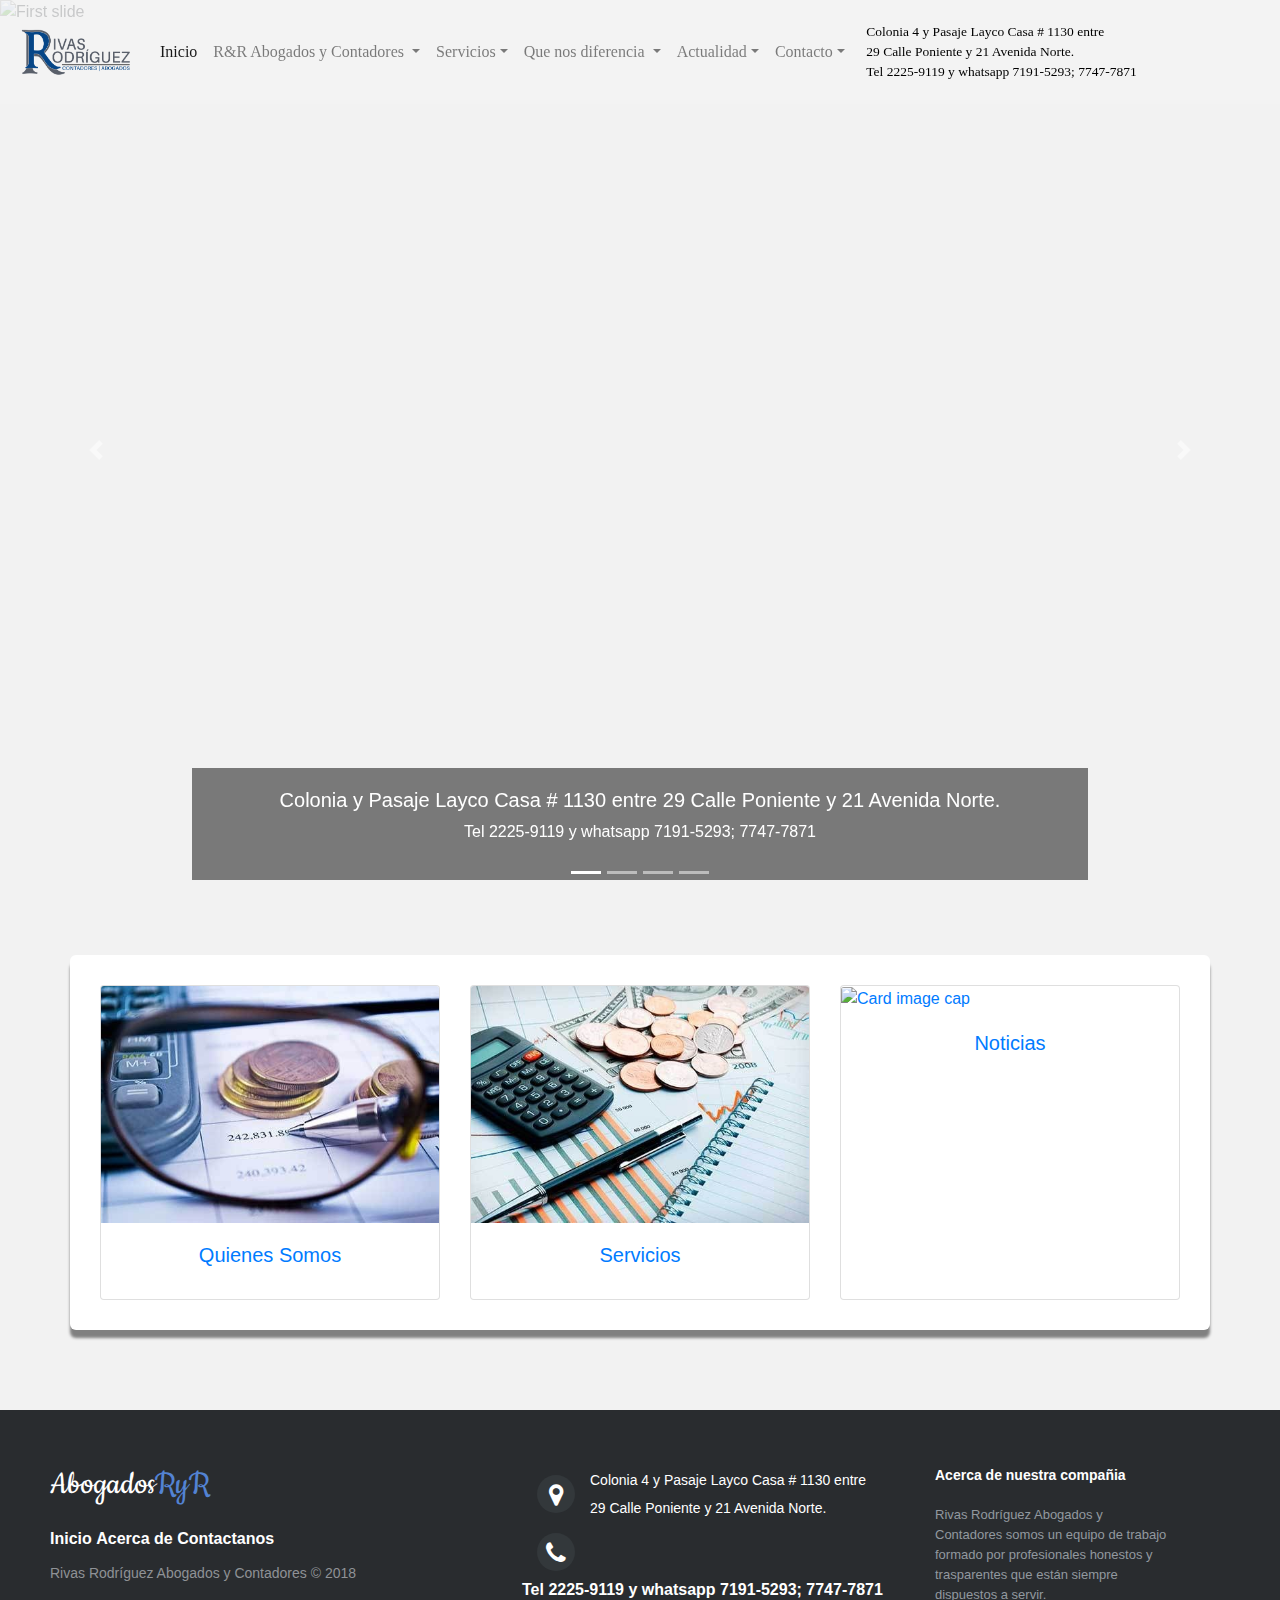
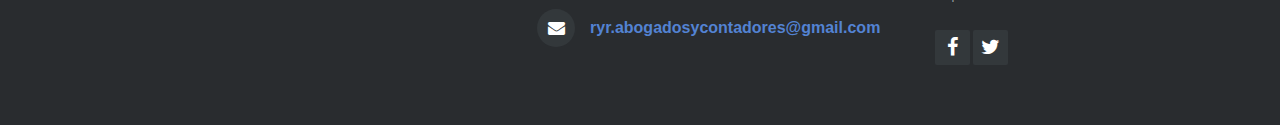
==== commit ef872a8e: "el foother se hizo pluying y se agrego a todas las paginas donde era necesario servisar pagina de co" ====
--- a/index.html
+++ b/index.html
@@ -63,74 +63,14 @@
 </div>
 	<!--===========================CONTENIDO=======================--->
 	</div>
-  <footer class="footer-distributed">
-
-      <div class="footer-left">
-
-        <h3>Abogados<span>RyR</span></h3>
-
-        <p class="footer-links">
-          <a href="#">Home</a>
-          ·
-          <a href="#">Blog</a>
-          ·
-          <a href="#">Pricing</a>
-          ·
-          <a href="#">About</a>
-          ·
-          <a href="#">Faq</a>
-          ·
-          <a href="#">Contact</a>
-        </p>
-
-        <p class="footer-company-name">Company Name &copy; 2015</p>
-      </div>
-
-      <div class="footer-center">
-
-        <div>
-          <i class="fa fa-map-marker"></i>
-          <p><span>21 Revolution Street</span> Paris, France</p>
-        </div>
-
-        <div>
-          <i class="fa fa-phone"></i>
-          <p>+1 555 123456</p>
-        </div>
-
-        <div>
-          <i class="fa fa-envelope"></i>
-          <p><a href="mailto:support@company.com">support@company.com</a></p>
-        </div>
-
-      </div>
-
-      <div class="footer-right">
-
-        <p class="footer-company-about">
-          <span>About the company</span>
-          Lorem ipsum dolor sit amet, consectateur adispicing elit. Fusce euismod convallis velit, eu auctor lacus vehicula sit amet.
-        </p>
-
-        <div class="footer-icons">
-
-          <a href="#"><i class="fa fa-facebook"></i></a>
-          <a href="#"><i class="fa fa-twitter"></i></a>
-          <a href="#"><i class="fa fa-linkedin"></i></a>
-          <a href="#"><i class="fa fa-github"></i></a>
-
-        </div>
-
-      </div>
-
-    </footer>
-
+  
 	<script src="js/slider.js"></script>
     <script src="js/jquery-3.2.1.slim.min.js" type="text/javascript"></script>
     <script src="js/popper.min.js" type="text/javascript" charset="utf-8" async defer></script>
     <script src="js/bootstrap.min.js"></script>
     <script src="js/scroll.js" type="text/javascript" charset="utf-8" async defer></script>
     <script src="js/menu2.js" type="text/javascript" charset="utf-8" async defer></script>
+    <script src="js/footer.js" type="text/javascript" charset="utf-8" async defer></script>
 <script>
 	$("#data_direct").append(dato_infor_slider_direc);
 	$("#data_Tel").append(dato_infor_slider_Tel);
